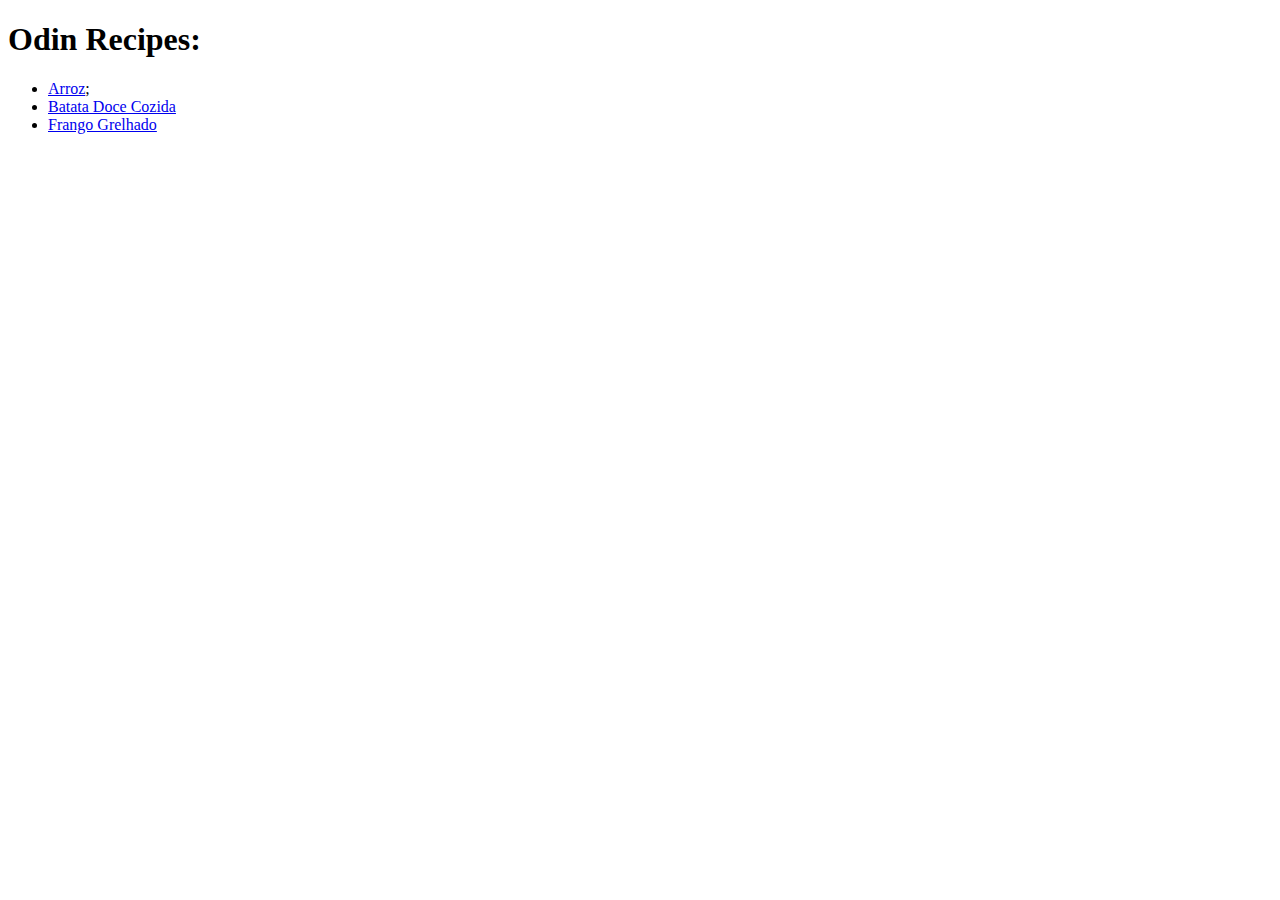
==== index.html @ b0147dea "Estrutura pagina principal e receitas criadas" ====
<!DOCTYPE html>
<html lang="en">
<head>
    <meta charset="UTF-8">
    <meta http-equiv="X-UA-Compatible" content="IE=edge">
    <meta name="viewport" content="width=device-width, initial-scale=1.0">
    <title>Receitas</title>
</head>
<body>
    <h1>Odin Recipes:</h1>
    <ul>
        <li><a href="recipes/arroz.html">Arroz</a>;</li>
        <li><a href="recipes/batataDoce.html">Batata Doce Cozida</a></li>
        <li><a href="recipes/frango.html">Frango Grelhado</a></li>
    </ul>
</body>
</html>
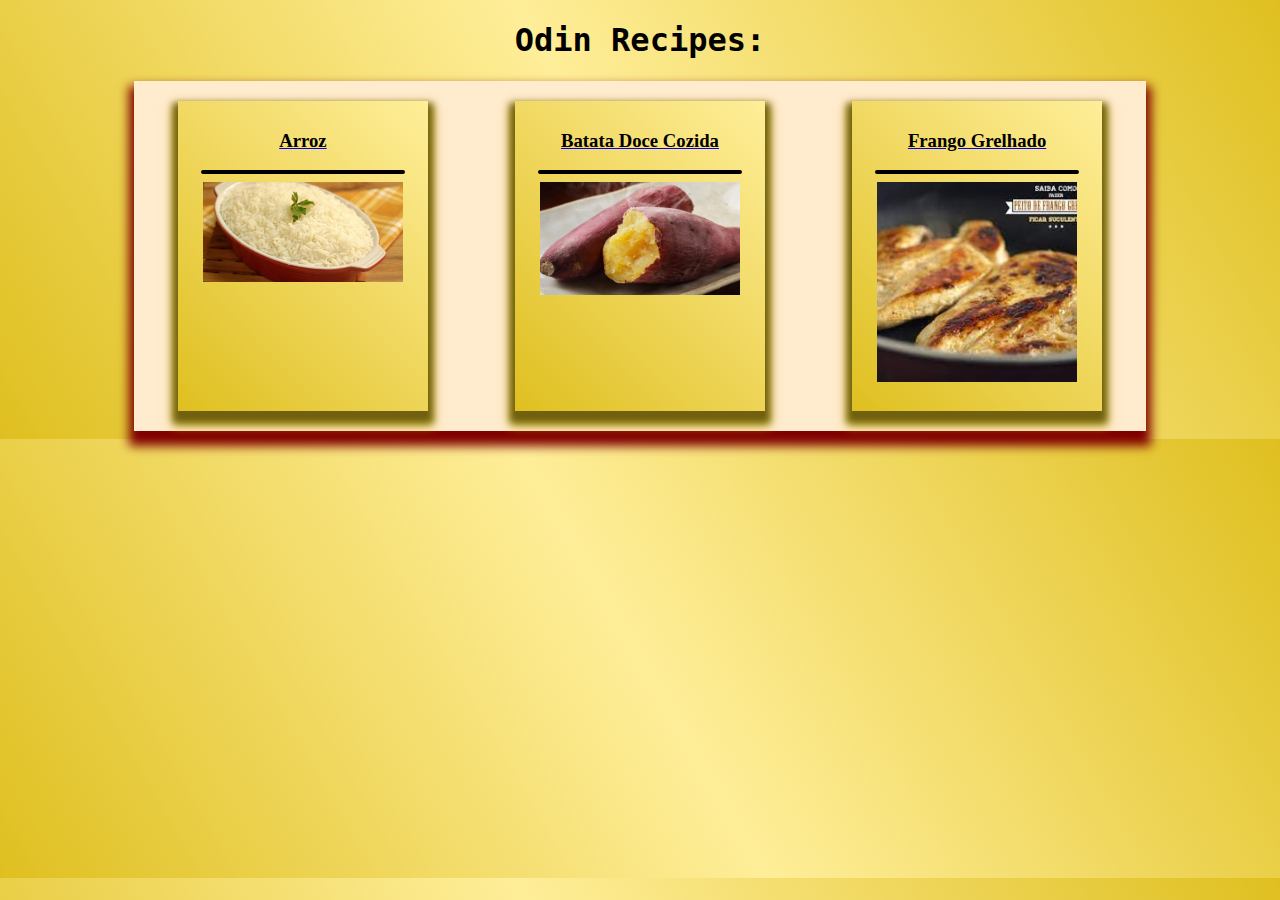
==== commit 07ca0a1e: "Stylingthe index page with some css" ====
--- a/index.html
+++ b/index.html
@@ -4,14 +4,34 @@
     <meta charset="UTF-8">
     <meta http-equiv="X-UA-Compatible" content="IE=edge">
     <meta name="viewport" content="width=device-width, initial-scale=1.0">
+    <link rel="stylesheet" href="css/index.css">
     <title>Receitas</title>
 </head>
 <body>
-    <h1>Odin Recipes:</h1>
-    <ul>
-        <li><a href="recipes/arroz.html">Arroz</a>;</li>
-        <li><a href="recipes/batataDoce.html">Batata Doce Cozida</a></li>
-        <li><a href="recipes/frango.html">Frango Grelhado</a></li>
-    </ul>
+    <header><h1>Odin Recipes:</h1></header>
+    
+    <div class="recipeBox">
+        <a href="recipes/arroz.html">
+            <div class="recipeCard">
+                <h3>Arroz</h3>
+                <hr>
+                <img src="images/Arroz.jpg" alt="Imagem do arroz pronto">
+            </div>
+        </a>
+        <a href="recipes/batataDoce.html">
+            <div class="recipeCard">
+                <h3>Batata Doce Cozida</h3>
+                <hr>  
+                <img src="images/batataDoce.jpg" alt="imagem da batata doce cozida.">
+            </div>
+        </a>
+        <a href="recipes/frango.html">
+            <div class="recipeCard">
+                <h3>Frango Grelhado</h3>
+                <hr>
+                <img src="images/Frango.jpeg" alt="imagem do frango grelhado.">
+            </div>
+        </a>
+    </div>
 </body>
 </html>--- a/css/index.css
+++ b/css/index.css
@@ -0,0 +1,54 @@
+body{
+    background: linear-gradient(60deg, hsl(50, 75%, 50%), hsl(50, 100%, 80%), hsl(50, 75%, 50%));
+    color: black;
+    text-decoration: none;
+}
+h1{
+    font-family: Georgia, monospace;
+    text-align: center;
+}
+
+ul{
+    font-family: monospace, Arial, Helvetica, sans-serif;
+}
+
+.recipeBox{
+    margin: auto;
+    width: 80%;
+    position: relative;
+    display: grid;
+    grid-template-columns: auto auto auto;
+    background-color: blanchedalmond;
+    box-shadow: 0px 10px 10px 5px hsl(0, 100%, 25%);
+}
+
+.recipeCard{
+    height: 300px;
+    position: relative;
+    padding-top: 10px;
+    color: black;
+    margin: auto;
+    margin-top: 20px;
+    margin-bottom: 20px;
+    background: linear-gradient(45deg, hsl(50, 75%, 50%), hsl(50, 100%, 80%));
+    width: 250px;
+    text-align: center;
+    box-shadow: 0px 7px 7px 5px hsl(50, 75%, 25%), 0px 10px 10px 5px hsl(50, 75%, 45%);
+    transition: 0.5s ease;
+}
+
+.recipeCard > hr{
+    width: 80%;
+    border: 2px solid black;
+    border-radius: 2px;
+}
+
+.recipeCard > img{
+    width: 200px;
+    margin: center;
+}
+
+.recipeCard:hover{
+    transform: scale(1.1);
+    box-shadow: 0px 1px, 1px 1px hsl(50, 75%, 25%);
+}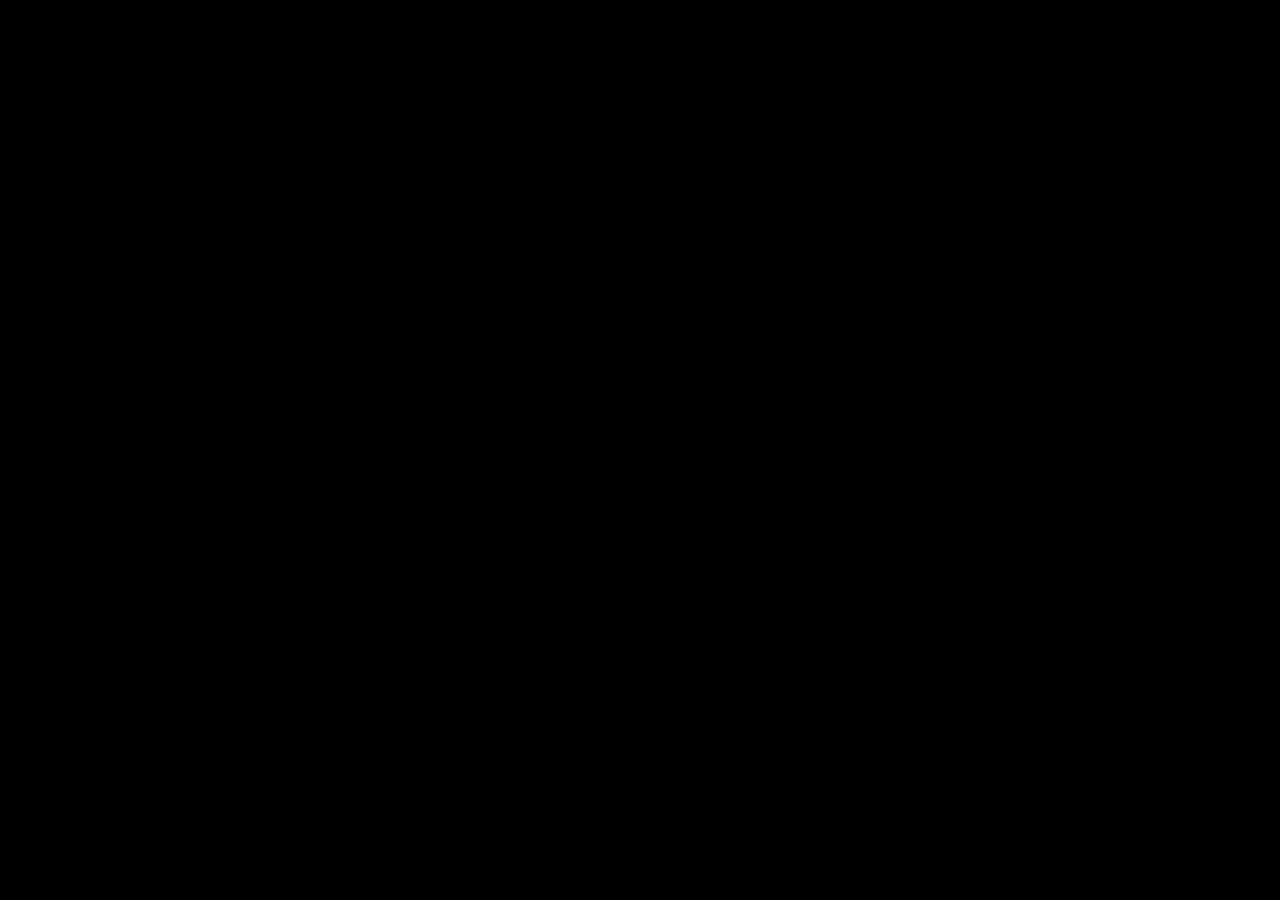
==== commit 3f72bac1: "Black loading with keyframe" ====
--- a/index.html
+++ b/index.html
@@ -8,6 +8,7 @@
     <title>Receitas</title>
 </head>
 <body>
+    <div class="tela"></div>
     <header><h1>Odin Recipes:</h1></header>
     
     <div class="recipeBox">
@@ -33,5 +34,7 @@
             </div>
         </a>
     </div>
+    <div class="circle"></div>
+    
 </body>
 </html>--- a/css/index.css
+++ b/css/index.css
@@ -2,6 +2,7 @@
     background: linear-gradient(60deg, hsl(50, 75%, 50%), hsl(50, 100%, 80%), hsl(50, 75%, 50%));
     color: black;
     text-decoration: none;
+    height: max-content;
 }
 h1{
     font-family: Georgia, monospace;
@@ -50,5 +51,41 @@
 
 .recipeCard:hover{
     transform: scale(1.1);
-    box-shadow: 0px 1px, 1px 1px hsl(50, 75%, 25%);
-}+    box-shadow: 0px 1px 1px 1px hsl(50, 75%, 25%);
+}
+
+
+.circle{
+    margin: auto;
+    margin-top: 25px;
+    width: 50px;
+    height: 50px;
+    border-radius: 50%;
+    background-color: hsl(50, 75%, 60%);
+    box-shadow: 0px 0px 5px 5px hsl(50, 75%, 25%);
+}
+.tela{
+    padding: 0;
+    position: fixed;
+    width: 120%;
+    height: 120%;
+    margin: auto;
+    opacity: 1;
+    margin-top: -10%;
+    margin-left: -10%;
+    background-color: black;
+    animation-name: loads;
+    animation-duration: 1s;
+    animation-fill-mode: forwards;
+    z-index: 2;
+    
+}
+@keyframes loads {
+    99%{
+        opacity: 0;
+    }
+    100%{
+        z-index: -1;
+        opacity: 0;
+    }
+}
